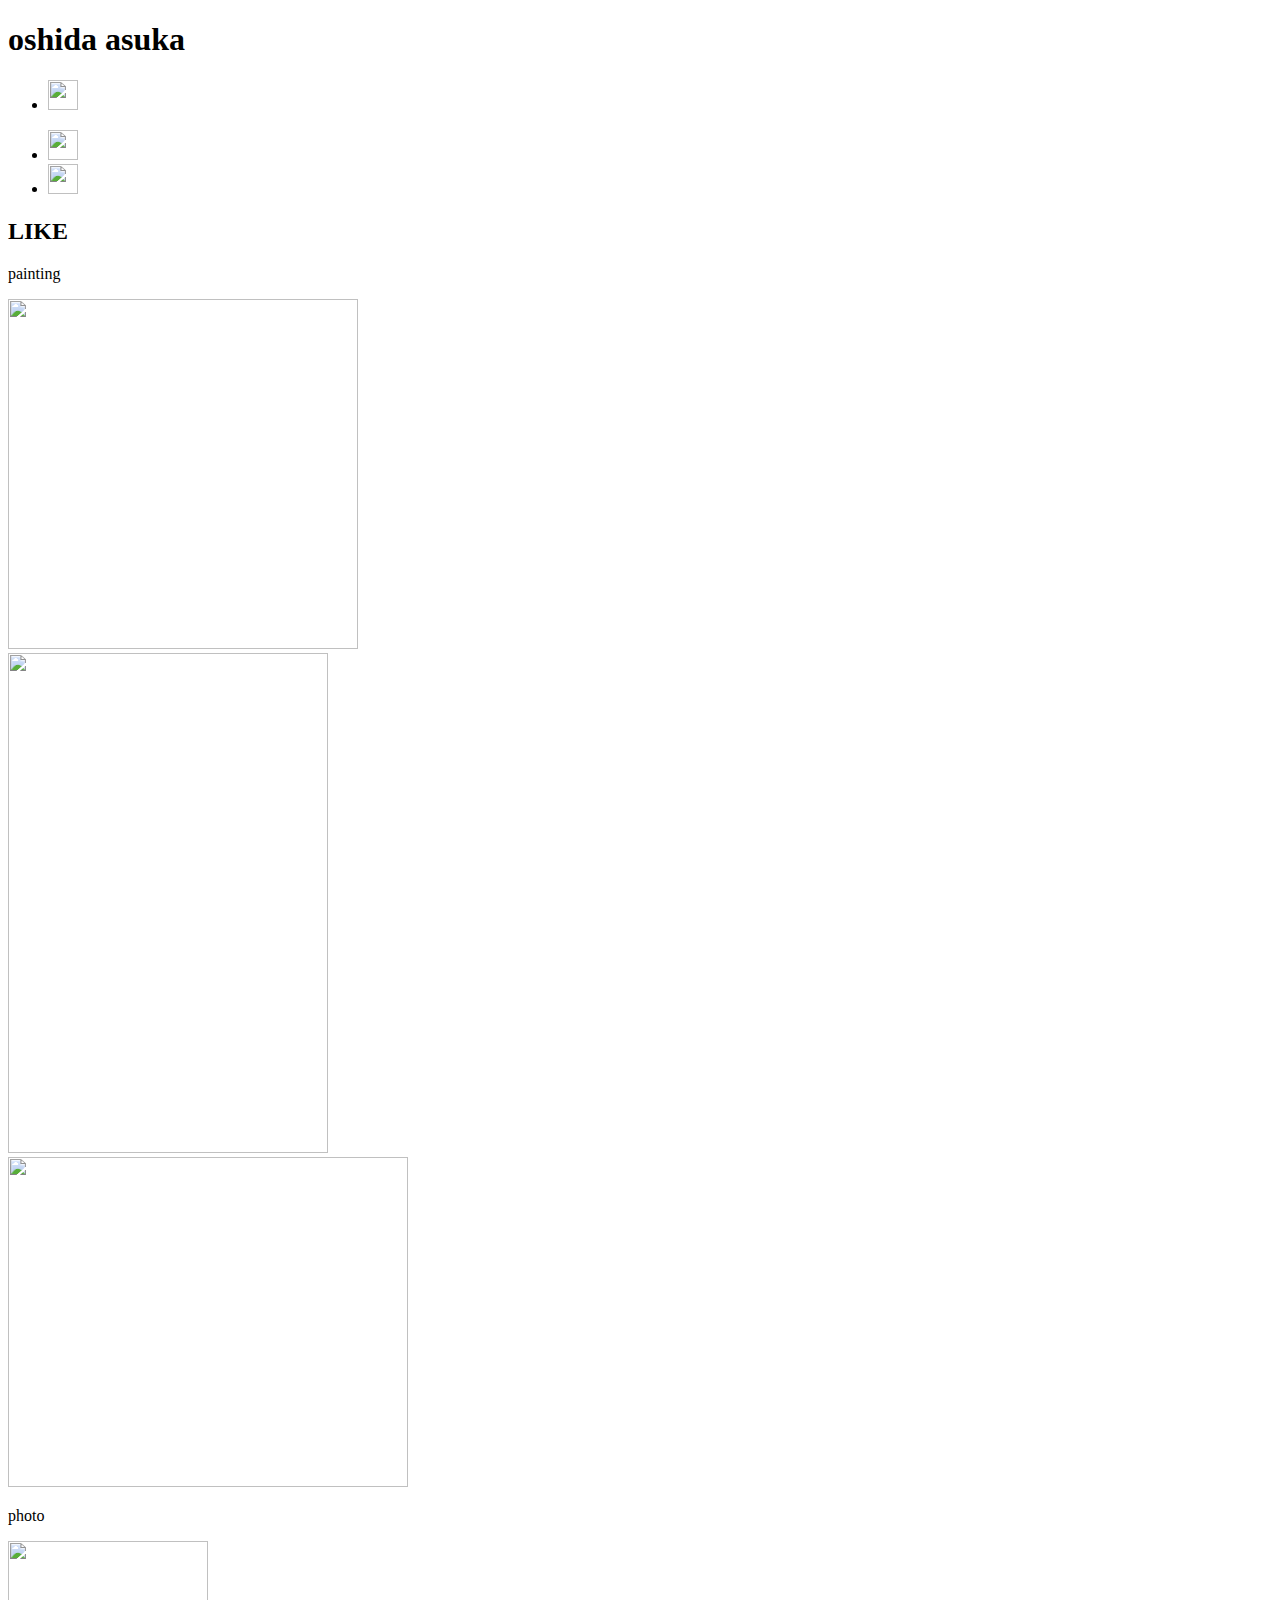
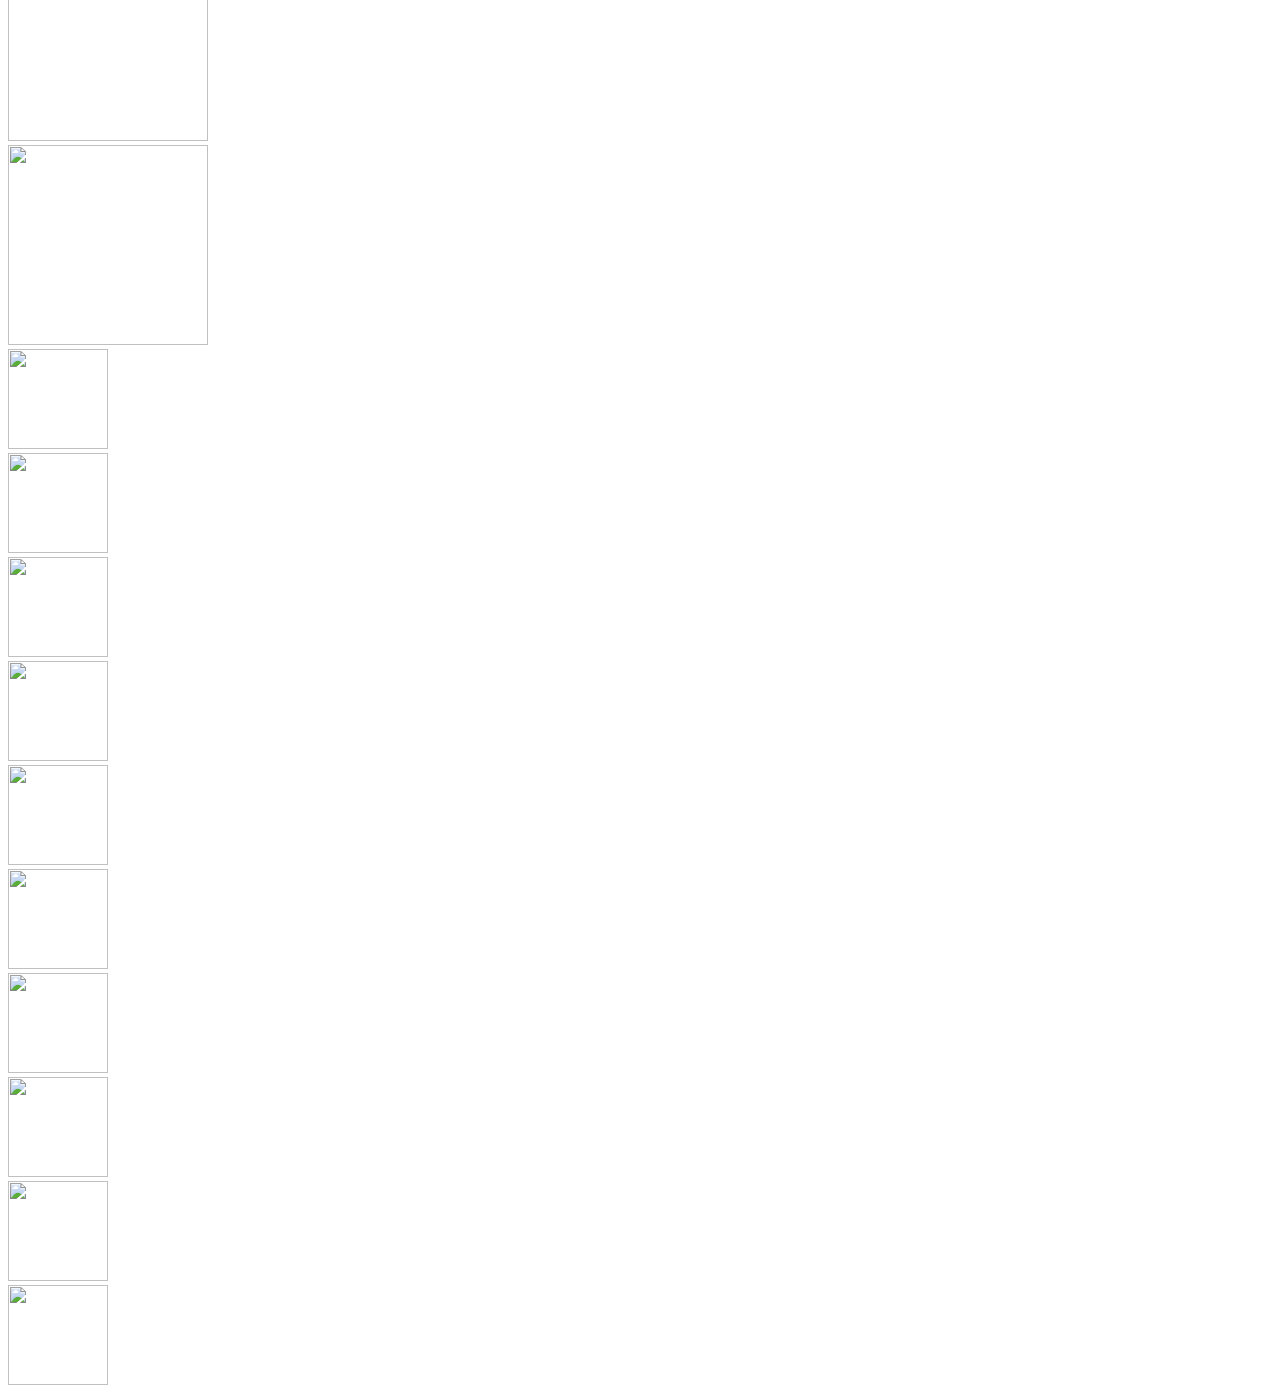
==== like.html @ 8c2c2ca2 "Update like.html" ====
<!DOCTYPE html>
<html lang="ja">
  <head>
    <meta charset="utf-8">
    <title>portfolio</title>
    <link rel="stylesheet" href="http://ossy-ugok.github.io/ossy.github.io/style.css">
    <link href="css/stylelike.css" rel="stylesheet">
  </head>

  <body>
    <header class="page-header wrapper">
    <h1>oshida asuka</h1>
    <nav>
      <ul class="main-nav">
      <li><a href="https://www.instagram.com/neko_umm/">
        <img class="logo" src="https://github.com/ossy-ugok/ossy.github.io/blob/main/instagram.PNG?raw=true"width="30" height="30">
        </a></li>  
      
    </p>
      <li><a href="https://twitter.com/ossy_ugok">
        <img class="logo2" src="image/twitter.PNG"width="30" height="30">
      </a></li>
      
      <li><a href="https://www.instagram.com/neko_umm/">
        <img classa="logo3" src="image/youtube.PNG"width="30" height="30">
      </a></li>
      </ul> 
    </nav>
  </header>

  <h2>LIKE</h2>
  <p>painting</p>
  <div class="container">
    <div class="item"><img src="image/san.jpg"width="350"height="350"></div>
    <div class="item"><img src="image/smart.PNG"width="320"height="500"></div>
    <div class="item"><img src="image/daehwi.HEIC"width="400"height="330"></div>
  </div>

<p>photo</p>
<div class="container">
  <div class="item"><img src="image/img6.jpg"width="200"height="200"></div>
  <div class="item"><img src="image/img9.jpg"width="200"height="200"></div>
  <div class="item"><img src="image/akamomizi.jpg"width="100"height="100"></div>
  <div class="item"><img src="image/img1.jpg"width="100"height="100"></div>
  <div class="item"><img src="image/img5.jpg"width="100"height="100"></div>
  <div class="item"><img src="image/img11.jpg"width="100"height="100"></div>
  <div class="item"><img src="image/img10.jpg"width="100"height="100"></div>
  <div class="item"><img src="image/img7.jpg"width="100"height="100"></div>
  <div class="item"><img src="image/img4.jpg"width="100"height="100"></div>
  <div class="item"><img src="image/img2.jpg"width="100"height="100"></div>
  <div class="item"><img src="image/img3.jpg"width="100"height="100"></div>
  <div class="item"><img src="image/img8.jpg"width="100"height="100"></div>
  
</div>
</body>
</html>
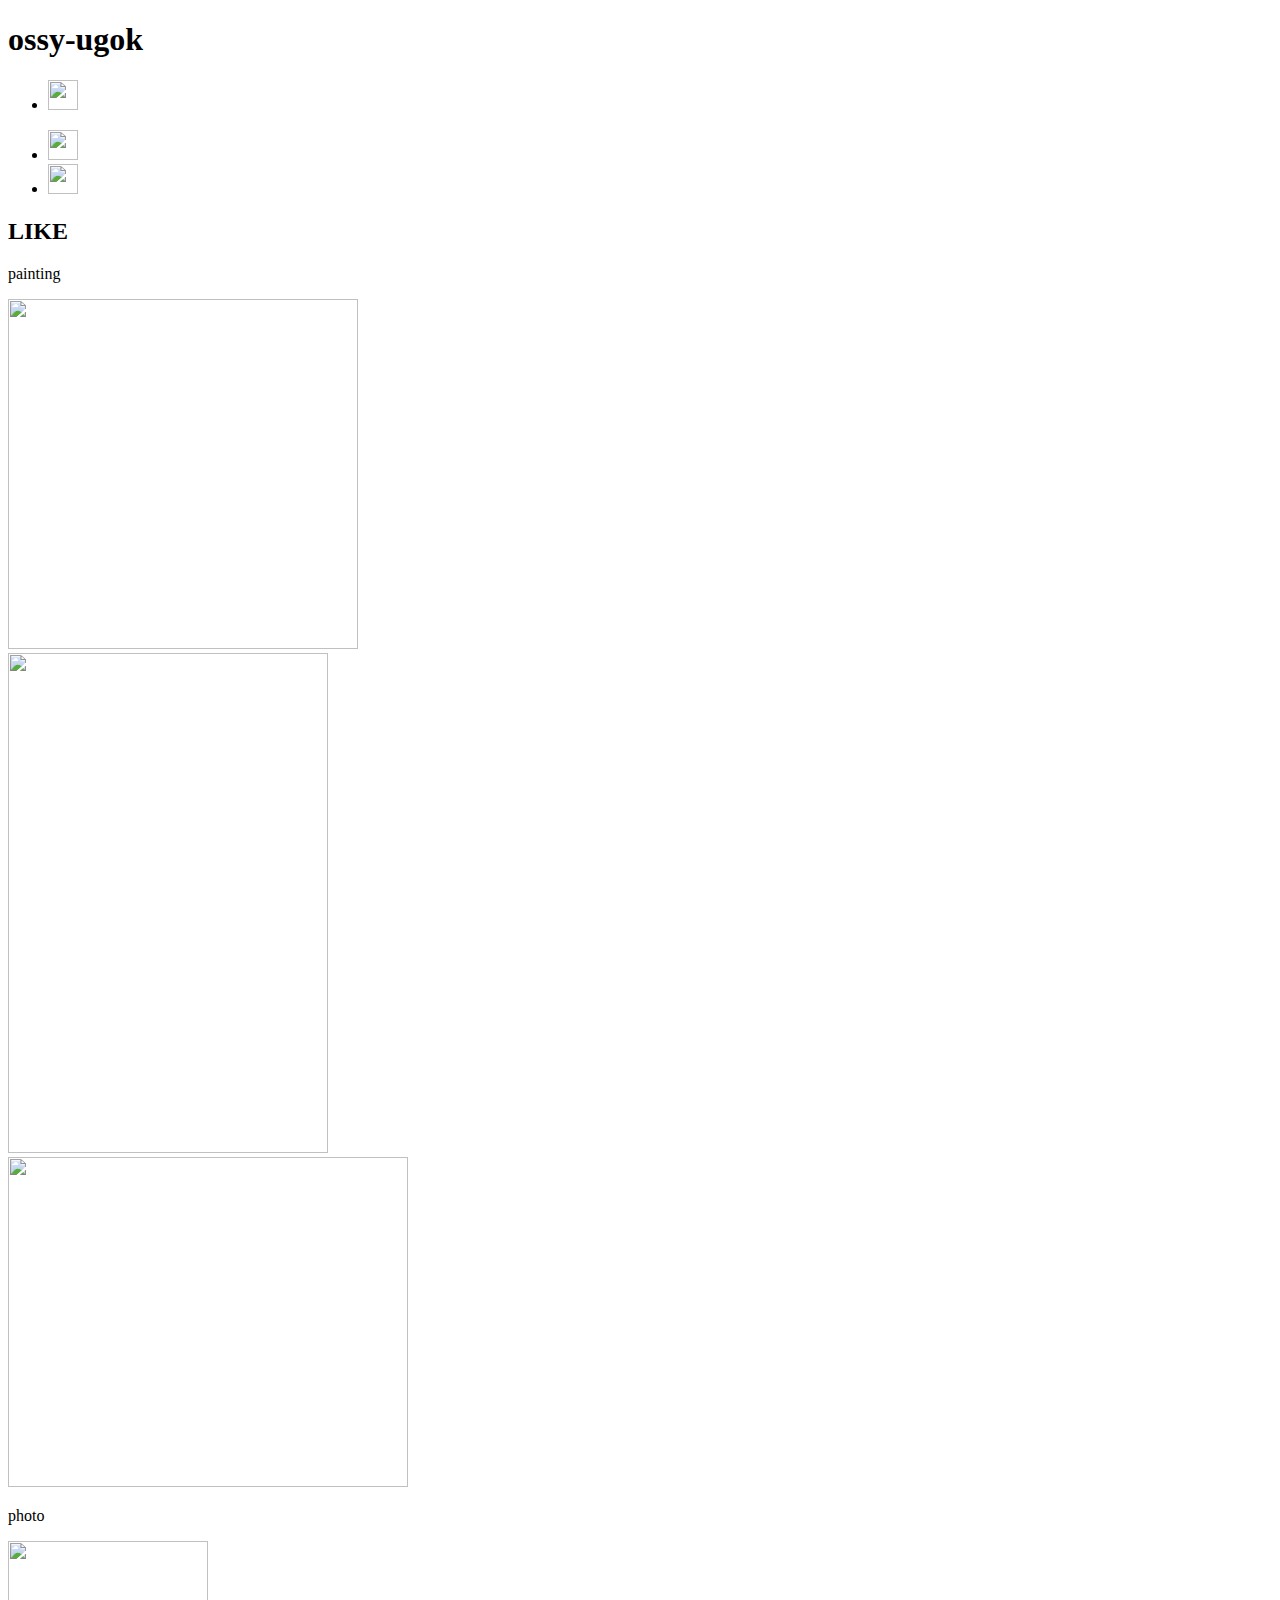
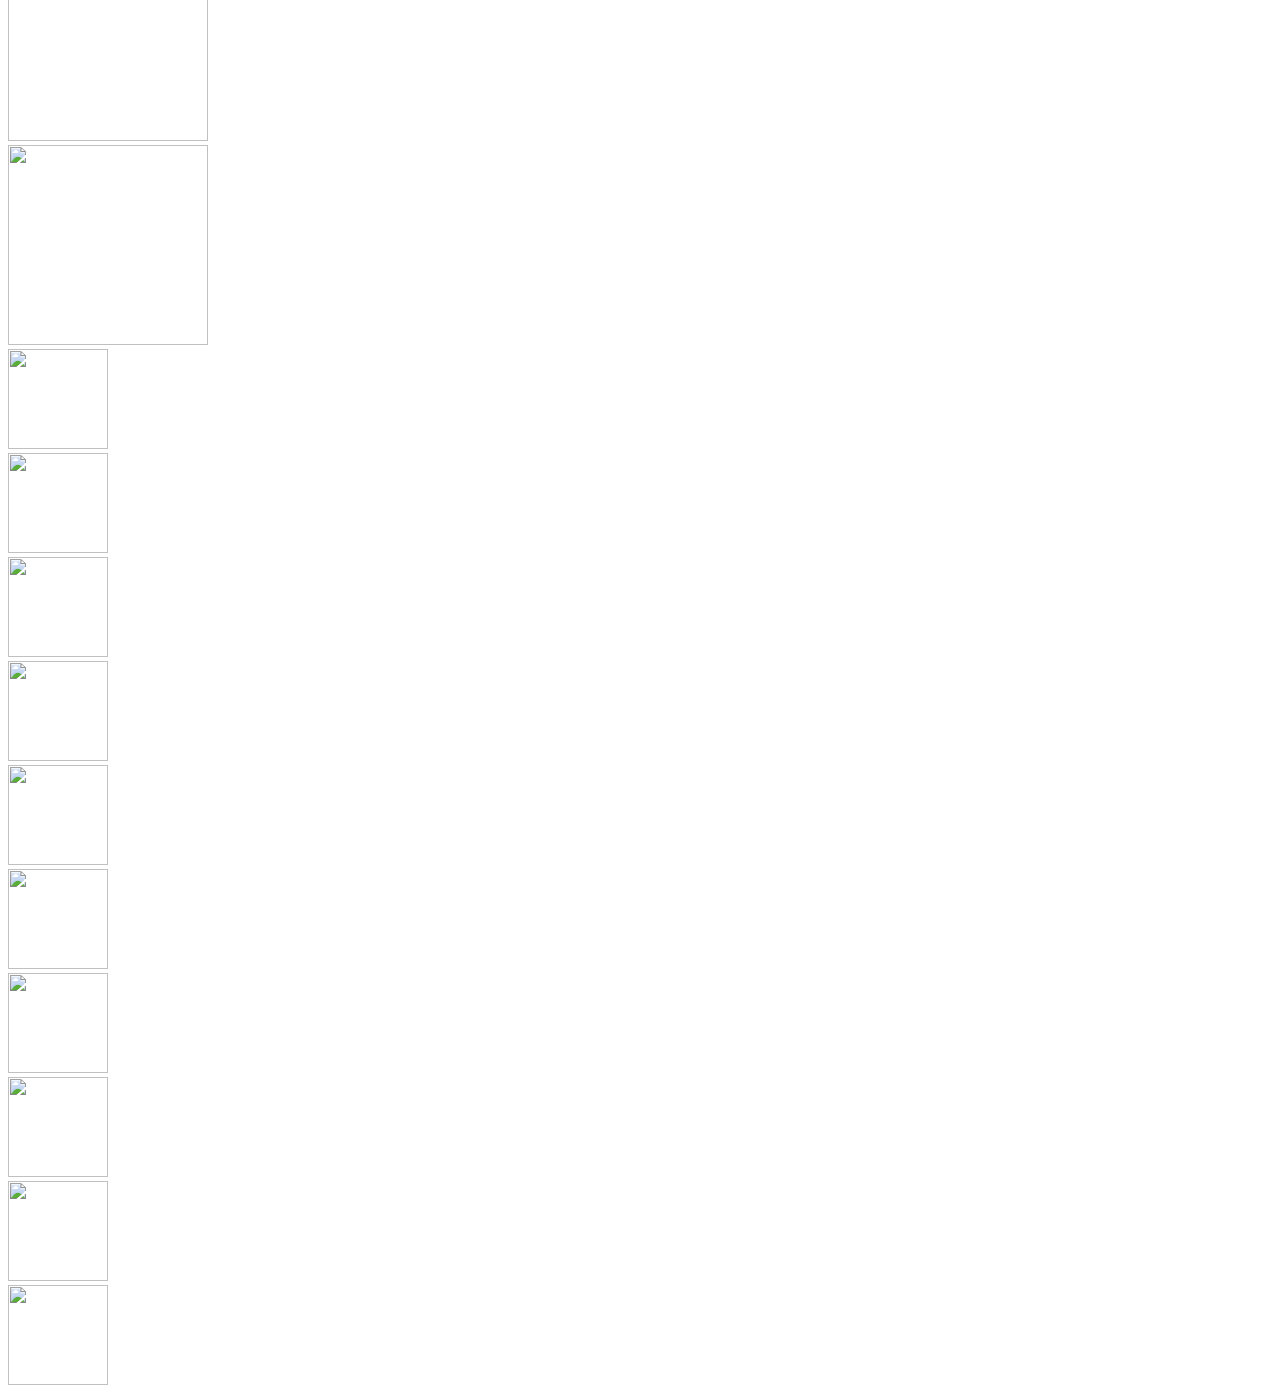
==== commit 704a1f21: "Update like.html" ====
--- a/like.html
+++ b/like.html
@@ -4,12 +4,12 @@
     <meta charset="utf-8">
     <title>portfolio</title>
     <link rel="stylesheet" href="http://ossy-ugok.github.io/ossy.github.io/style.css">
-    <link href="css/stylelike.css" rel="stylesheet">
+    <link href="stylelike.css" rel="stylesheet">
   </head>
 
   <body>
     <header class="page-header wrapper">
-    <h1>oshida asuka</h1>
+    <h1>ossy-ugok</h1>
     <nav>
       <ul class="main-nav">
       <li><a href="https://www.instagram.com/neko_umm/">
@@ -18,11 +18,11 @@
       
     </p>
       <li><a href="https://twitter.com/ossy_ugok">
-        <img class="logo2" src="image/twitter.PNG"width="30" height="30">
+        <img class="logo2" src="https://github.com/ossy-ugok/ossy.github.io/blob/main/twitter.PNG?raw=true"width="30" height="30">
       </a></li>
       
       <li><a href="https://www.instagram.com/neko_umm/">
-        <img classa="logo3" src="image/youtube.PNG"width="30" height="30">
+        <img classa="logo3" src="https://github.com/ossy-ugok/ossy.github.io/blob/main/youtube.PNG?raw=true"width="30" height="30">
       </a></li>
       </ul> 
     </nav>
